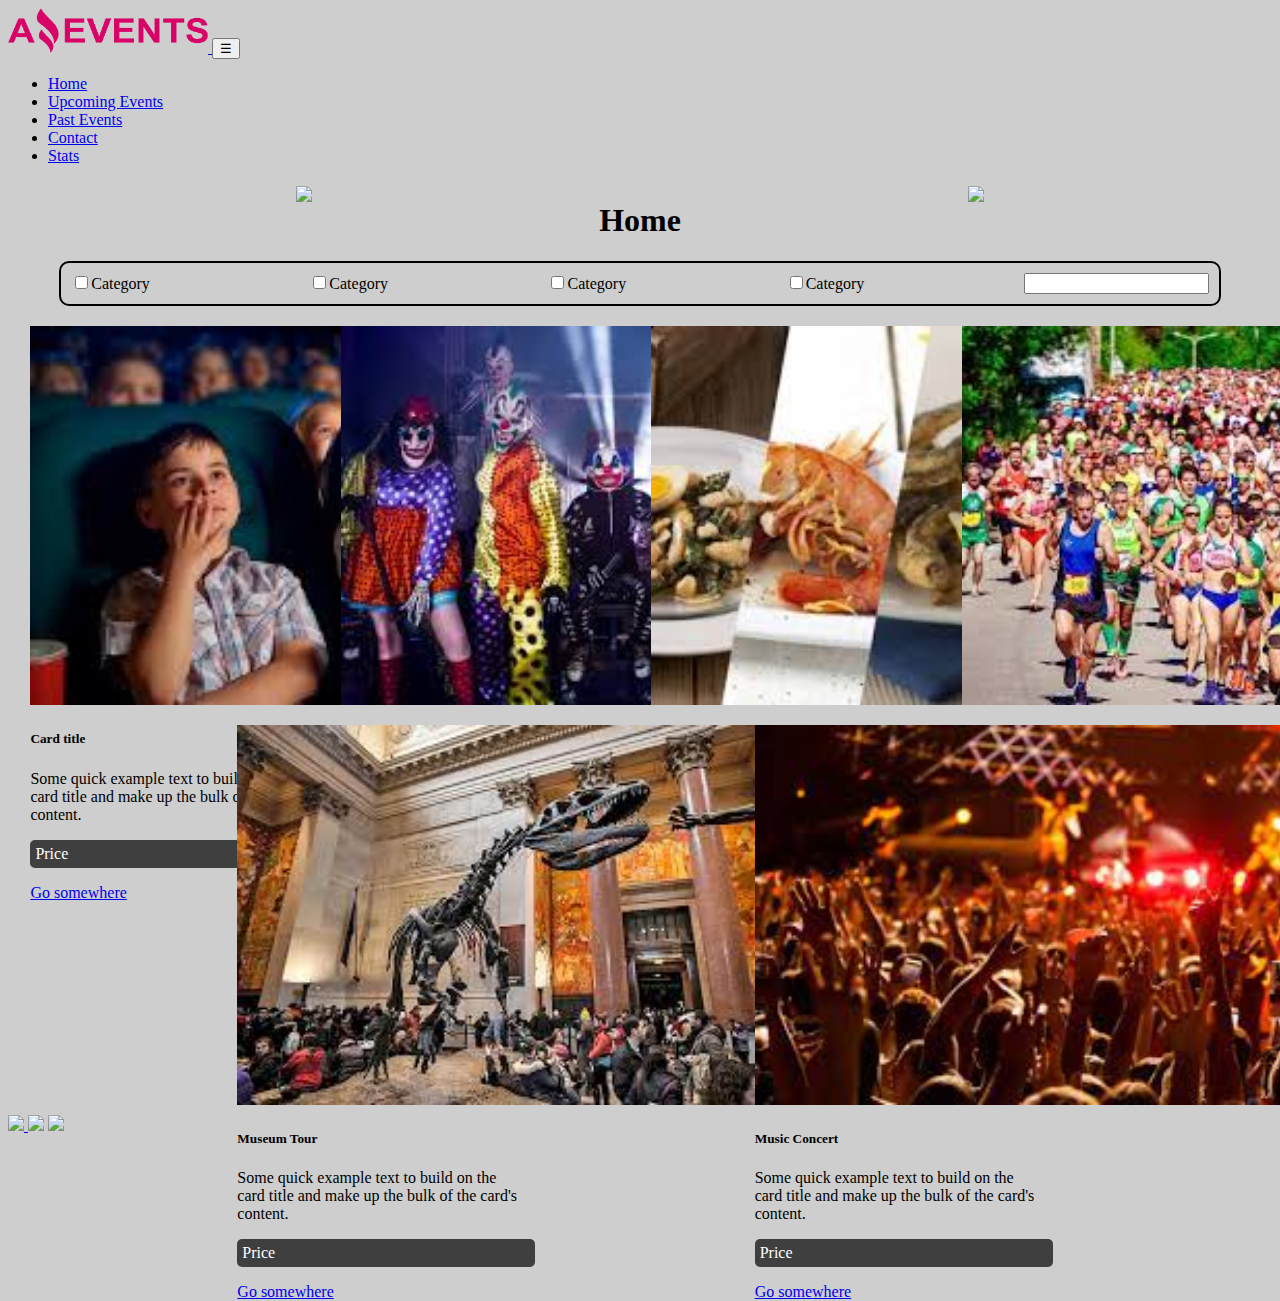
==== index.html @ 32d08e23 "falta details" ====
<!DOCTYPE html>
<html lang="en">
<head>
    <meta charset="UTF-8">
    <meta http-equiv="X-UA-Compatible" content="IE=edge">
    <meta name="viewport" content="width=device-width, initial-scale=1.0">
    <link href="https://cdn.jsdelivr.net/npm/bootstrap@5.3.0-alpha1/dist/css/bootstrap.min.css" rel="stylesheet" integrity="sha384-GLhlTQ8iRABdZLl6O3oVMWSktQOp6b7In1Zl3/Jr59b6EGGoI1aFkw7cmDA6j6gD" crossorigin="anonymous">
    <script src="https://cdn.jsdelivr.net/npm/bootstrap@5.3.0-alpha1/dist/js/bootstrap.bundle.min.js" integrity="sha384-w76AqPfDkMBDXo30jS1Sgez6pr3x5MlQ1ZAGC+nuZB+EYdgRZgiwxhTBTkF7CXvN" crossorigin="anonymous"></script>
    <title>Amazing Events</title>
    <link rel="stylesheet" type="text/css" href="estilos.css">
</head>
<body>
  <nav class="navbar navbar-expand-lg bg-body-tertiary" data-bs-theme="dark" >
    <div class="container-fluid">
      <a class="navbar-brand" href="#">
        <img src="img/Logo Amazing Events.png" alt="Logo" width="200" height="45" class="d-inline-block align-text-top">        
      </a>
      <button class="navbar-toggler" type="button" data-bs-toggle="collapse" data-bs-target="#navbarText" aria-controls="navbarText" aria-expanded="false" aria-label="Toggle navigation">
        <span class="navbar-toggler-icon">☰</span>
      </button>
      <div class="collapse navbar-collapse" id="navbarText">
        <ul class="navbar-nav me-auto mb-2 mb-lg-0">
          <li class="nav-item">
            <a class="nav-link active" aria-current="page" href="#index.html">Home</a>            
          </li>          
          <li class="nav-item">
            <a class="nav-link" href="upcoming.html">Upcoming Events</a>
          </li>
          <li class="nav-item">
            <a class="nav-link" href="past.html">Past Events</a>
          </li>
          <li class="nav-item">
            <a class="nav-link" href="contact.html">Contact</a>
          </li>
          <li class="nav-item">
            <a class="nav-link" href="stats.html">Stats</a>
          </li>
        </ul>       
      </div>
    </div>
  </nav>
  <header class="header">
    <a href="stats.html"><img src="https://www.svgrepo.com/show/87499/left-arrow.svg" width="40px"></a>
    <h1>Home</h1>
    <a href="upcoming.html"><img src="https://cdn-icons-png.flaticon.com/512/1549/1549612.png" width="40px"></a>
  </header>
  <main>
    <div id="mainBar">
      <div><input type="checkbox">Category</div>
      <div><input type="checkbox">Category</div>
      <div><input type="checkbox">Category</div>
      <div><input type="checkbox">Category</div>
      <div><input type="text"></div>
    </div>
    <section id="cards">
    <div class="card" style="width: 18rem;">
      <img src="img/Cinema.jpg" height="100%" class="card-img-top" alt="...">
      <div class="card-body">
        <h5 class="card-title">Card title</h5>
        <p class="card-text">Some quick example text to build on the card title and make up the bulk of the card's content.</p>
        <p class="cardP">Price</p>
        <a href="#" class="btn btn-primary">Go somewhere</a>
      </div>      
    </div>
    <div class="card" style="width: 18rem;">
      <img src="img/Costume_Party.jpg" height="100%" class="card-img-top" alt="Costume Party">
      <div class="card-body">
        <h5 class="card-title">Costume Party</h5>
        <p class="card-text">Some quick example text to build on the card title and make up the bulk of the card's content.</p>
        <p class="cardP">Price</p>
        <a href="#" class="btn btn-primary">Go somewhere</a>
      </div>      
    </div>
    <div class="card" style="width: 18rem;">
      <img src="img/Food_Fair.jpg" height="100%" class="card-img-top" alt="Food Fair">
      <div class="card-body">
        <h5 class="card-title">Food Fair</h5>
        <p class="card-text">Some quick example text to build on the card title and make up the bulk of the card's content.</p>
        <p class="cardP">Price</p>
        <a href="#" class="btn btn-primary">Go somewhere</a>
      </div>      
    </div>
    <div class="card" style="width: 18rem;">
      <img src="img/Marathon.jpg" height="100%" class="card-img-top" alt="Marathon">
      <div class="card-body">
        <h5 class="card-title">Marathon</h5>
        <p class="card-text">Some quick example text to build on the card title and make up the bulk of the card's content.</p>
        <p class="cardP">Price</p>
        <a href="#" class="btn btn-primary">Go somewhere</a>
      </div>      
    </div>
    <div class="card" style="width: 18rem;">
      <img src="img/Museum_Tour.jpg" height="100%" class="card-img-top" alt="Museum Tour">
      <div class="card-body">
        <h5 class="card-title">Museum Tour</h5>
        <p class="card-text">Some quick example text to build on the card title and make up the bulk of the card's content.</p>
        <p class="cardP">Price</p>
        <a href="#" class="btn btn-primary">Go somewhere</a>
      </div>      
    </div>
    <div class="card" style="width: 18rem;">
      <img src="img/Music_Concert.jpg" height="100%" class="card-img-top" alt="Music Concert">
      <div class="card-body">
        <h5 class="card-title">Music Concert</h5>
        <p class="card-text">Some quick example text to build on the card title and make up the bulk of the card's content.</p>
        <p class="cardP">Price</p>
        <a href="#" class="btn btn-primary">Go somewhere</a>
      </div>      
    </div>
  </section>
  </main>
  <footer class="bg-dark text-center text-white" id="footer">  
  <div class="text-center p-3"  id="footerContainer">
    <div id="links"><!-- Facebook -->
    <a class="btn btn-outline-light btn-floating m-1" href="#!" role="button"><i class="fab fa-facebook-f">
        <img src="https://png.pngtree.com/png-vector/20221018/ourmid/pngtree-instagram-icon-png-image_6315974.png" width="30px">
      </i>
    </a>
    

  <!-- Instagram -->
  <a class="btn btn-outline-light btn-floating m-1" href="#!" role="button"
    ><i class="fab fa-instagram"><img src="https://cdn-icons-png.flaticon.com/512/124/124034.png?w=360" width="30px"></i></a>
  <!-- Github -->
  <a class="btn btn-outline-light btn-floating m-1" href="#!" role="button"><i class="fab fa-github"><img src="https://upload.wikimedia.org/wikipedia/commons/thumb/1/1b/Facebook_icon.svg/1200px-Facebook_icon.svg.png" width="30px"></i  ></a>
  </div>
  
</footer>
</body>
</html>
---- estilos.css ----
body{
    background-color: rgb(206, 206, 206);
}
.header{
    background-color: rgb(206, 206, 206);
    text-align: center;
    display: flex;
    flex-direction: row;
    justify-content: space-evenly;
}
.header a{
    margin-top: 5px;
}
main{
    min-height: 403px;
    background-color: rgb(206, 206, 206);
}
#mainBar{
    width:90%;
    margin-left: auto;
    margin-right: auto;
    display: flex;
    flex-direction: row;
    justify-content: space-between;
    flex-wrap: wrap;
    margin-bottom: 10px;
    border:2px solid black;
    padding: 10px;
    border-radius: 10px;
}
#cards{
    display: flex;
    flex-direction: row;
    justify-content: space-evenly;
    flex-wrap: wrap;
}
.card{
    margin:10px 0px;
}
.cardP{
    background-color: rgb(63, 63, 63); 
    color:white;
    padding: 5px;
    border-radius: 5px;
    width: 100%;    
}
#contact{
    width: 80%;
    margin-left: auto;
    margin-right: auto;
    min-height: 403px;
}
#contact form{
    margin: 20px;
    padding: 10px 0px;
    height: 65vh;
}
label{
    font-weight: bolder;
}
#contactForm{
    display: flex;
    flex-direction: column;
    justify-content: center;
    width:50%;
    margin-left: auto;
    margin-right: auto;
}
textarea{
    height: 30vh;
}

input[type="submit"]{
    background-color: blue;
    color:white;
    border-radius: 5px;
    margin-top: 10px;
}
#stats{
    width: 90%;
    margin-left: auto;
    margin-right: auto;
    padding: 5px;
}
#statsTable,th,td,tr{
    border:1px solid black;
    margin-left: auto;
    margin-right: auto;
    padding: 5px;
    text-align: center;
}
tr,td{
    height: 20px;
}
th{
    background-color: rgb(140, 140, 140);
}
.tdresaltado{
    background-color: rgb(203, 202, 202);
}
#footer{
    position: relative;
    bottom: 0;
    width: 100%;
}
#footerContainer{
    display: flex;
    flex-direction: row;
    justify-content: space-between;
}
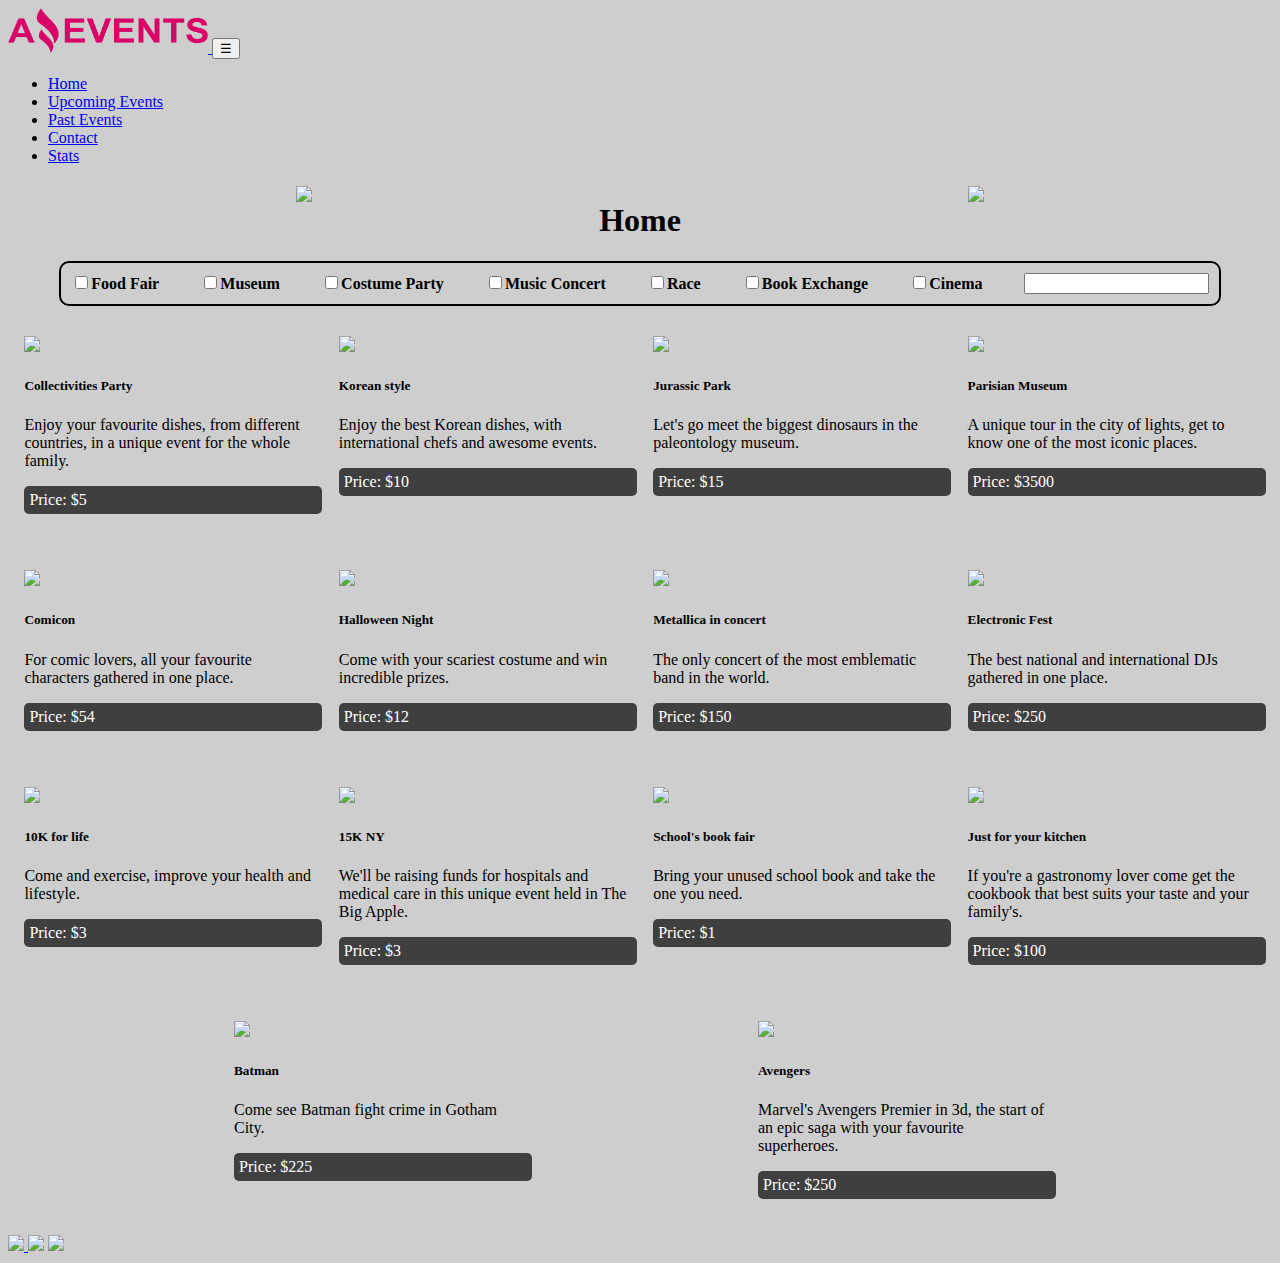
==== commit 5831c382: "html validado" ====
--- a/index.html
+++ b/index.html
@@ -8,11 +8,12 @@
     <script src="https://cdn.jsdelivr.net/npm/bootstrap@5.3.0-alpha1/dist/js/bootstrap.bundle.min.js" integrity="sha384-w76AqPfDkMBDXo30jS1Sgez6pr3x5MlQ1ZAGC+nuZB+EYdgRZgiwxhTBTkF7CXvN" crossorigin="anonymous"></script>
     <title>Amazing Events</title>
     <link rel="stylesheet" type="text/css" href="estilos.css">
+    <script src="events.js" async></script>
 </head>
-<body>
+<body onload="eventosTodos(); crearChecks()" >
   <nav class="navbar navbar-expand-lg bg-body-tertiary" data-bs-theme="dark" >
     <div class="container-fluid">
-      <a class="navbar-brand" href="#">
+      <a class="navbar-brand" href="#index.html">
         <img src="img/Logo Amazing Events.png" alt="Logo" width="200" height="45" class="d-inline-block align-text-top">        
       </a>
       <button class="navbar-toggler" type="button" data-bs-toggle="collapse" data-bs-target="#navbarText" aria-controls="navbarText" aria-expanded="false" aria-label="Toggle navigation">
@@ -46,67 +47,12 @@
   </header>
   <main>
     <div id="mainBar">
-      <div><input type="checkbox">Category</div>
-      <div><input type="checkbox">Category</div>
-      <div><input type="checkbox">Category</div>
-      <div><input type="checkbox">Category</div>
-      <div><input type="text"></div>
+
+      <!--  CHECKBOX GENERADOS DINÁMICAMENTE CON JS  -->
+      
     </div>
-    <section id="cards">
-    <div class="card" style="width: 18rem;">
-      <img src="img/Cinema.jpg" height="100%" class="card-img-top" alt="...">
-      <div class="card-body">
-        <h5 class="card-title">Card title</h5>
-        <p class="card-text">Some quick example text to build on the card title and make up the bulk of the card's content.</p>
-        <p class="cardP">Price</p>
-        <a href="#" class="btn btn-primary">Go somewhere</a>
-      </div>      
-    </div>
-    <div class="card" style="width: 18rem;">
-      <img src="img/Costume_Party.jpg" height="100%" class="card-img-top" alt="Costume Party">
-      <div class="card-body">
-        <h5 class="card-title">Costume Party</h5>
-        <p class="card-text">Some quick example text to build on the card title and make up the bulk of the card's content.</p>
-        <p class="cardP">Price</p>
-        <a href="#" class="btn btn-primary">Go somewhere</a>
-      </div>      
-    </div>
-    <div class="card" style="width: 18rem;">
-      <img src="img/Food_Fair.jpg" height="100%" class="card-img-top" alt="Food Fair">
-      <div class="card-body">
-        <h5 class="card-title">Food Fair</h5>
-        <p class="card-text">Some quick example text to build on the card title and make up the bulk of the card's content.</p>
-        <p class="cardP">Price</p>
-        <a href="#" class="btn btn-primary">Go somewhere</a>
-      </div>      
-    </div>
-    <div class="card" style="width: 18rem;">
-      <img src="img/Marathon.jpg" height="100%" class="card-img-top" alt="Marathon">
-      <div class="card-body">
-        <h5 class="card-title">Marathon</h5>
-        <p class="card-text">Some quick example text to build on the card title and make up the bulk of the card's content.</p>
-        <p class="cardP">Price</p>
-        <a href="#" class="btn btn-primary">Go somewhere</a>
-      </div>      
-    </div>
-    <div class="card" style="width: 18rem;">
-      <img src="img/Museum_Tour.jpg" height="100%" class="card-img-top" alt="Museum Tour">
-      <div class="card-body">
-        <h5 class="card-title">Museum Tour</h5>
-        <p class="card-text">Some quick example text to build on the card title and make up the bulk of the card's content.</p>
-        <p class="cardP">Price</p>
-        <a href="#" class="btn btn-primary">Go somewhere</a>
-      </div>      
-    </div>
-    <div class="card" style="width: 18rem;">
-      <img src="img/Music_Concert.jpg" height="100%" class="card-img-top" alt="Music Concert">
-      <div class="card-body">
-        <h5 class="card-title">Music Concert</h5>
-        <p class="card-text">Some quick example text to build on the card title and make up the bulk of the card's content.</p>
-        <p class="cardP">Price</p>
-        <a href="#" class="btn btn-primary">Go somewhere</a>
-      </div>      
-    </div>
+    <section id="cards" >
+    
   </section>
   </main>
   <footer class="bg-dark text-center text-white" id="footer">  
--- a/estilos.css
+++ b/estilos.css
@@ -13,7 +13,7 @@
     margin-top: 5px;
 }
 main{
-    min-height: 403px;
+    min-height: 749px;
     background-color: rgb(206, 206, 206);
 }
 #mainBar{
@@ -34,16 +34,30 @@
     flex-direction: row;
     justify-content: space-evenly;
     flex-wrap: wrap;
+    
 }
-.card{
+.card{    
     margin:10px 0px;
+    transition: background-color 0.5s, color 0.5s, box-shadow 0.3s;
+}
+
+div[name='eventoItem']:hover{
+    background-color: rgb(130, 130, 130);
+    color: white;
+    box-shadow: 3px 3px 5px 5px rgb(63, 63, 63);
+}
+div[name='eventoItem']:hover .cardP{
+    background-color: black;
+    color: white;   
+    font-weight: bolder;
 }
 .cardP{
     background-color: rgb(63, 63, 63); 
     color:white;
     padding: 5px;
     border-radius: 5px;
-    width: 100%;    
+    width: 100%;
+    transition: background-color 0.5s, color 0.5s, font-weight 0.5s;
 }
 #contact{
     width: 80%;
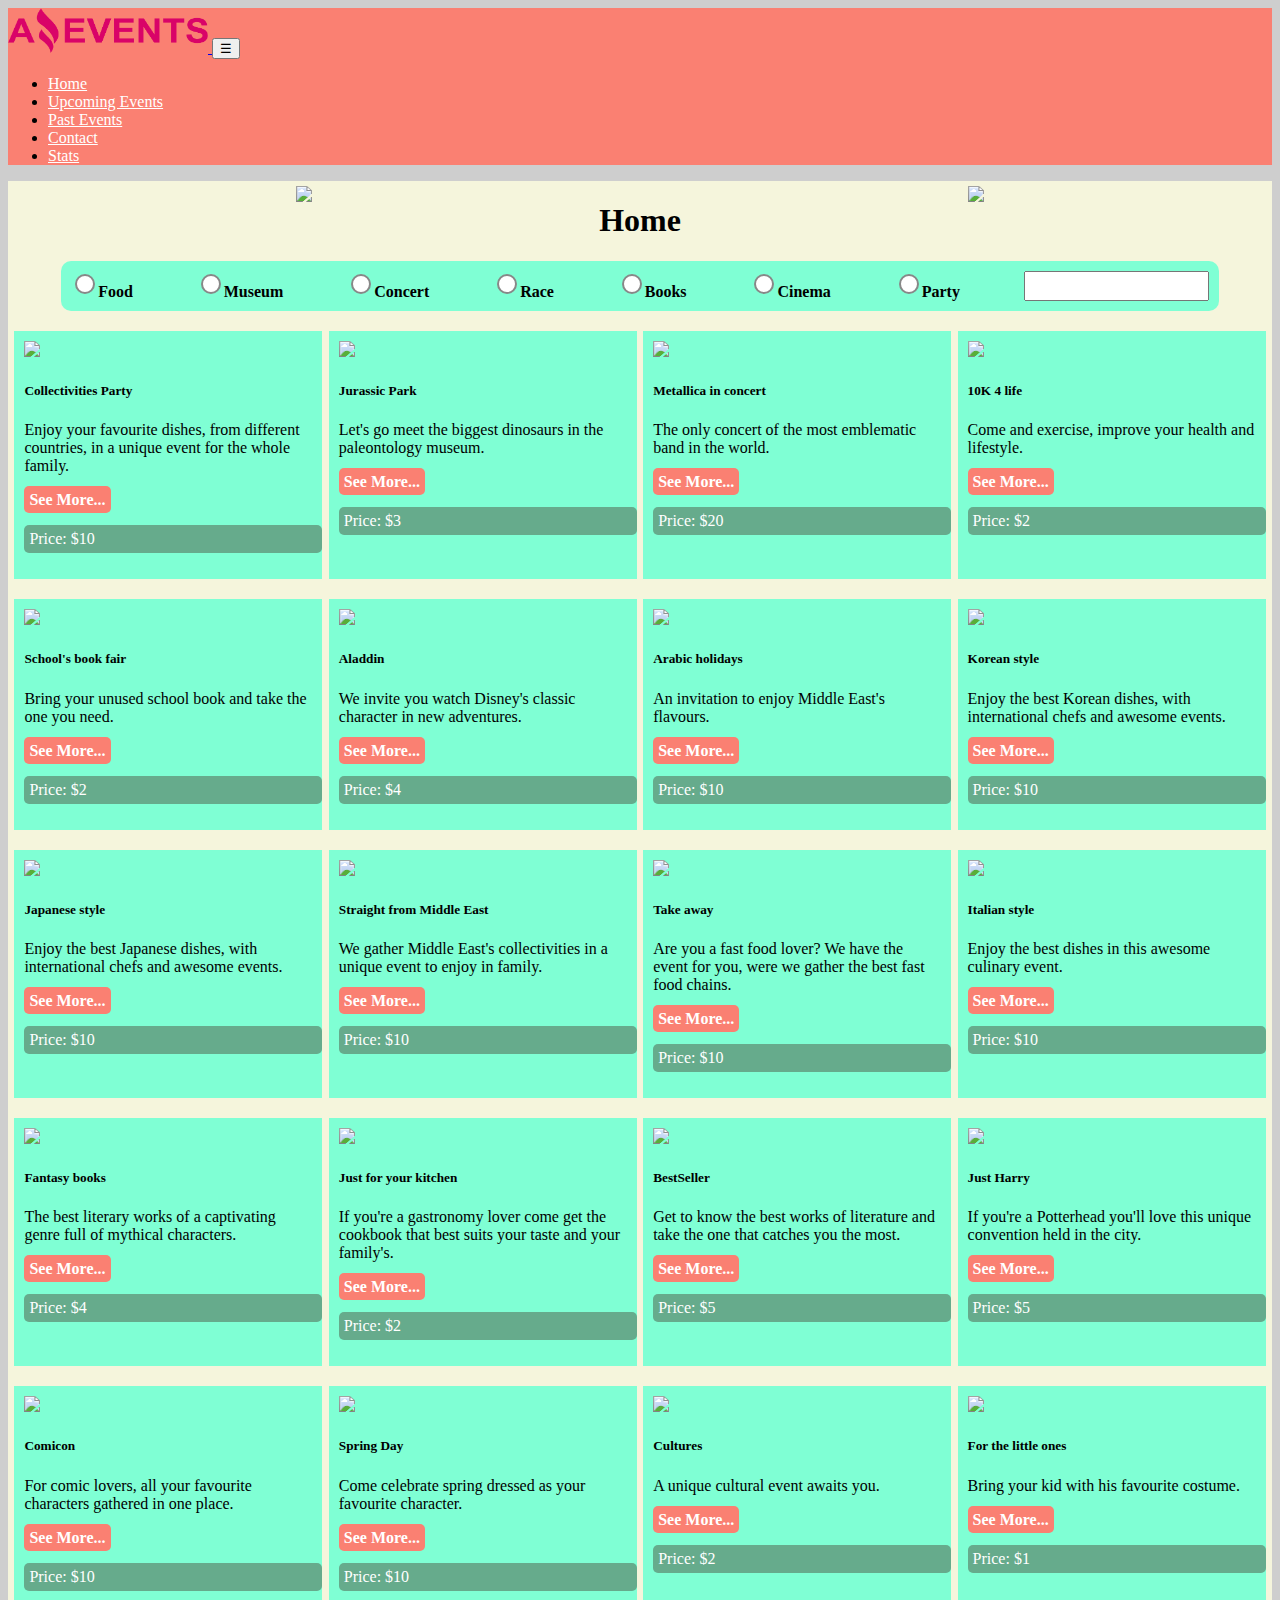
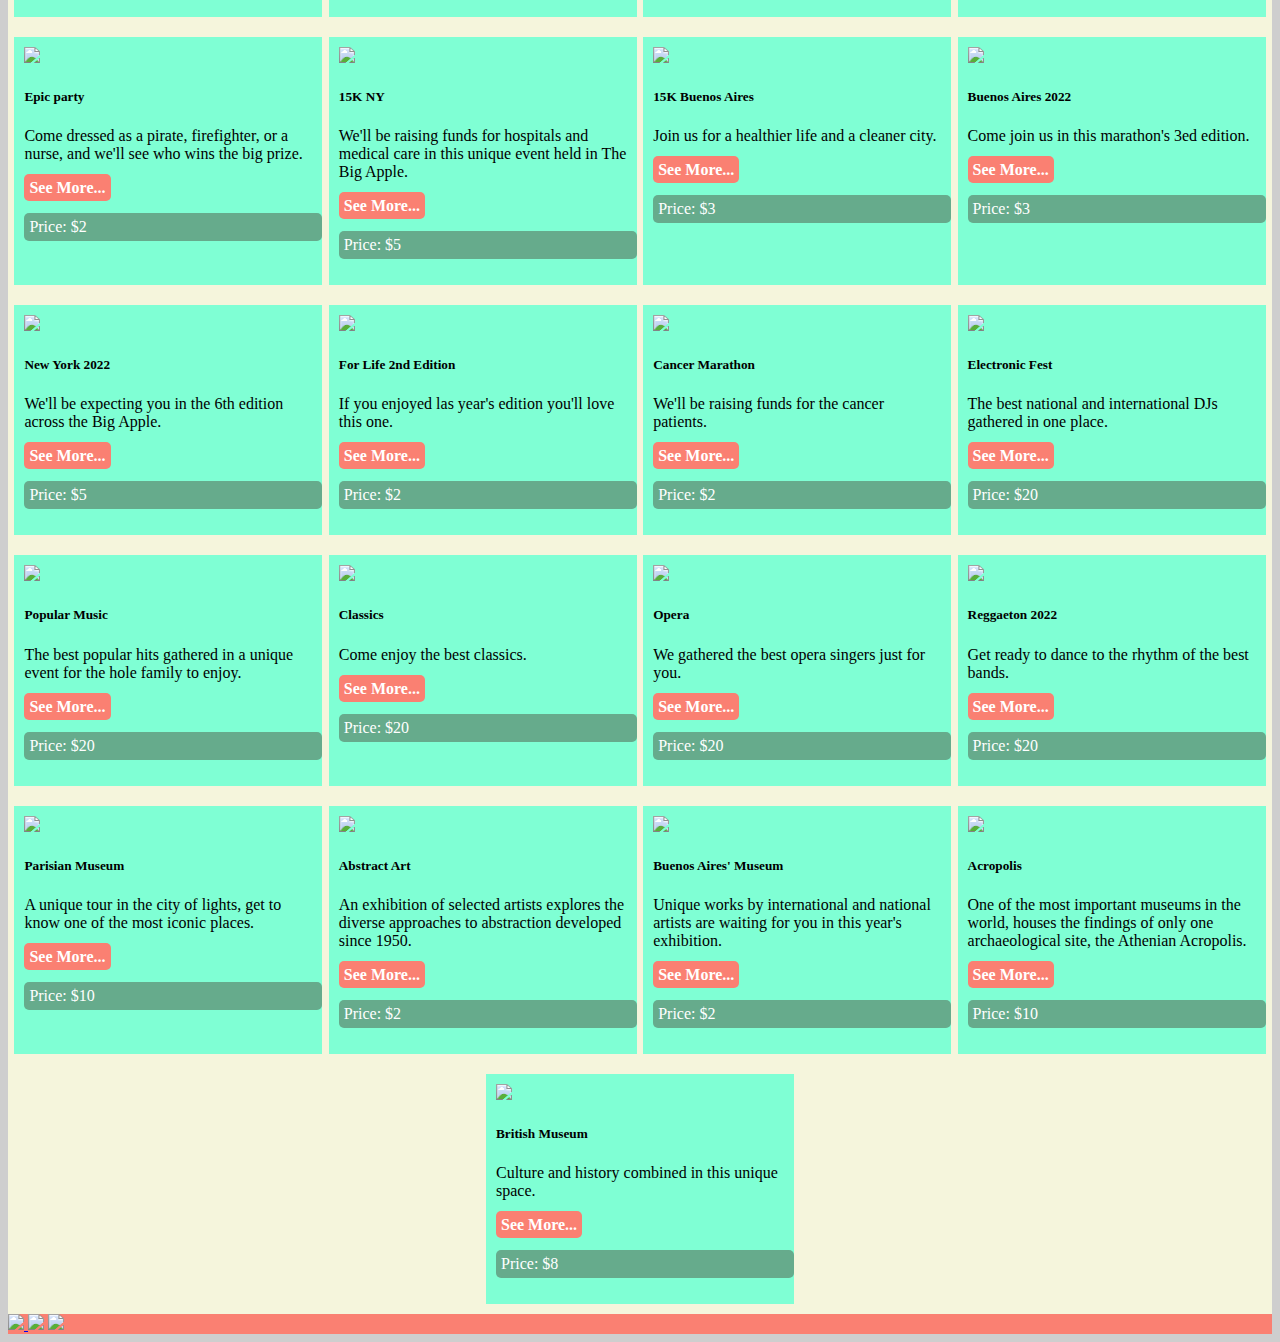
==== commit 74ffed59: "urls imágenes corregidas" ====
--- a/index.html
+++ b/index.html
@@ -11,7 +11,7 @@
     <script src="events.js" async></script>
 </head>
 <body onload="eventosTodos(); crearChecks()" >
-  <nav class="navbar navbar-expand-lg bg-body-tertiary" data-bs-theme="dark" >
+  <nav class="navbar navbar-expand-lg"  id="nav">
     <div class="container-fluid">
       <a class="navbar-brand" href="#index.html">
         <img src="img/Logo Amazing Events.png" alt="Logo" width="200" height="45" class="d-inline-block align-text-top">        
@@ -22,7 +22,7 @@
       <div class="collapse navbar-collapse" id="navbarText">
         <ul class="navbar-nav me-auto mb-2 mb-lg-0">
           <li class="nav-item">
-            <a class="nav-link active" aria-current="page" href="#index.html">Home</a>            
+            <a class="nav-link " aria-current="page" href="#index.html">Home</a>            
           </li>          
           <li class="nav-item">
             <a class="nav-link" href="upcoming.html">Upcoming Events</a>
@@ -55,7 +55,7 @@
     
   </section>
   </main>
-  <footer class="bg-dark text-center text-white" id="footer">  
+  <footer class="text-center text-white" id="footer">  
   <div class="text-center p-3"  id="footerContainer">
     <div id="links"><!-- Facebook -->
     <a class="btn btn-outline-light btn-floating m-1" href="#!" role="button"><i class="fab fa-facebook-f">
--- a/estilos.css
+++ b/estilos.css
@@ -2,8 +2,16 @@
 body{
     background-color: rgb(206, 206, 206);
 }
+.navbar#nav{
+    /*background-color: rgb(62, 136, 246);
+    background-color: #1F271B;*/
+    background-color: salmon;
+}
+.nav-link{
+    color: white;
+}
 .header{
-    background-color: rgb(206, 206, 206);
+    background-color: beige;
     text-align: center;
     display: flex;
     flex-direction: row;
@@ -14,7 +22,7 @@
 }
 main{
     min-height: 749px;
-    background-color: rgb(206, 206, 206);
+    background-color: beige;
 }
 #mainBar{
     width:90%;
@@ -25,9 +33,22 @@
     justify-content: space-between;
     flex-wrap: wrap;
     margin-bottom: 10px;
-    border:2px solid black;
     padding: 10px;
     border-radius: 10px;
+    background-color: aquamarine;
+}
+.check{
+    cursor: pointer;
+    background-color: #fff;
+    width: 20px;
+    height: 20px;
+    appearance: none;
+    border: 2px solid #888;
+    border-radius: 10px;
+}
+input[type="checkbox"]:checked{
+    background-color: rgb(62, 62, 62);
+    color: white;
 }
 #cards{
     display: flex;
@@ -38,26 +59,64 @@
 }
 .card{    
     margin:10px 0px;
+    /*background-color: #66ab8c;*/
+    background-color: aquamarine;
     transition: background-color 0.5s, color 0.5s, box-shadow 0.3s;
+    color:black;
 }
 
 div[name='eventoItem']:hover{
-    background-color: rgb(130, 130, 130);
+    /*background-color: rgb(130, 130, 130);*/
+    background-color: salmon;
     color: white;
     box-shadow: 3px 3px 5px 5px rgb(63, 63, 63);
 }
 div[name='eventoItem']:hover .cardP{
-    background-color: black;
-    color: white;   
+    /*background-color: black;*/
+    background-color: aquamarine;
+    color: black;   
     font-weight: bolder;
 }
+
+
 .cardP{
-    background-color: rgb(63, 63, 63); 
+    /*background-color: rgb(63, 63, 63); */
+    background-color: #66ab8c;
     color:white;
     padding: 5px;
     border-radius: 5px;
     width: 100%;
     transition: background-color 0.5s, color 0.5s, font-weight 0.5s;
+}
+.detailsLink{
+    text-decoration: none;
+    margin-bottom: 5px;
+    background-color: salmon;
+    color:white;
+    border-radius: 5px;
+    padding: 5px;
+    font-weight: bolder;
+}
+
+@keyframes linkanimado {
+    0% {background-color: salmon;
+          color:white;
+        padding-left:5% ;}
+    50%{
+        background-color: beige;
+        color:black;
+        padding-left: 65%;}
+    100%{
+        background-color:salmon;
+        padding-left: 5%;
+    }
+}
+
+div[name='eventoItem']:hover .detailsLink{
+    animation-name: linkanimado;
+    animation-duration: 2s;
+    animation-iteration-count: infinite;
+    animation-timing-function: ease;
 }
 #contact{
     width: 80%;
@@ -117,6 +176,7 @@
     position: relative;
     bottom: 0;
     width: 100%;
+    background-color: salmon;
 }
 #footerContainer{
     display: flex;
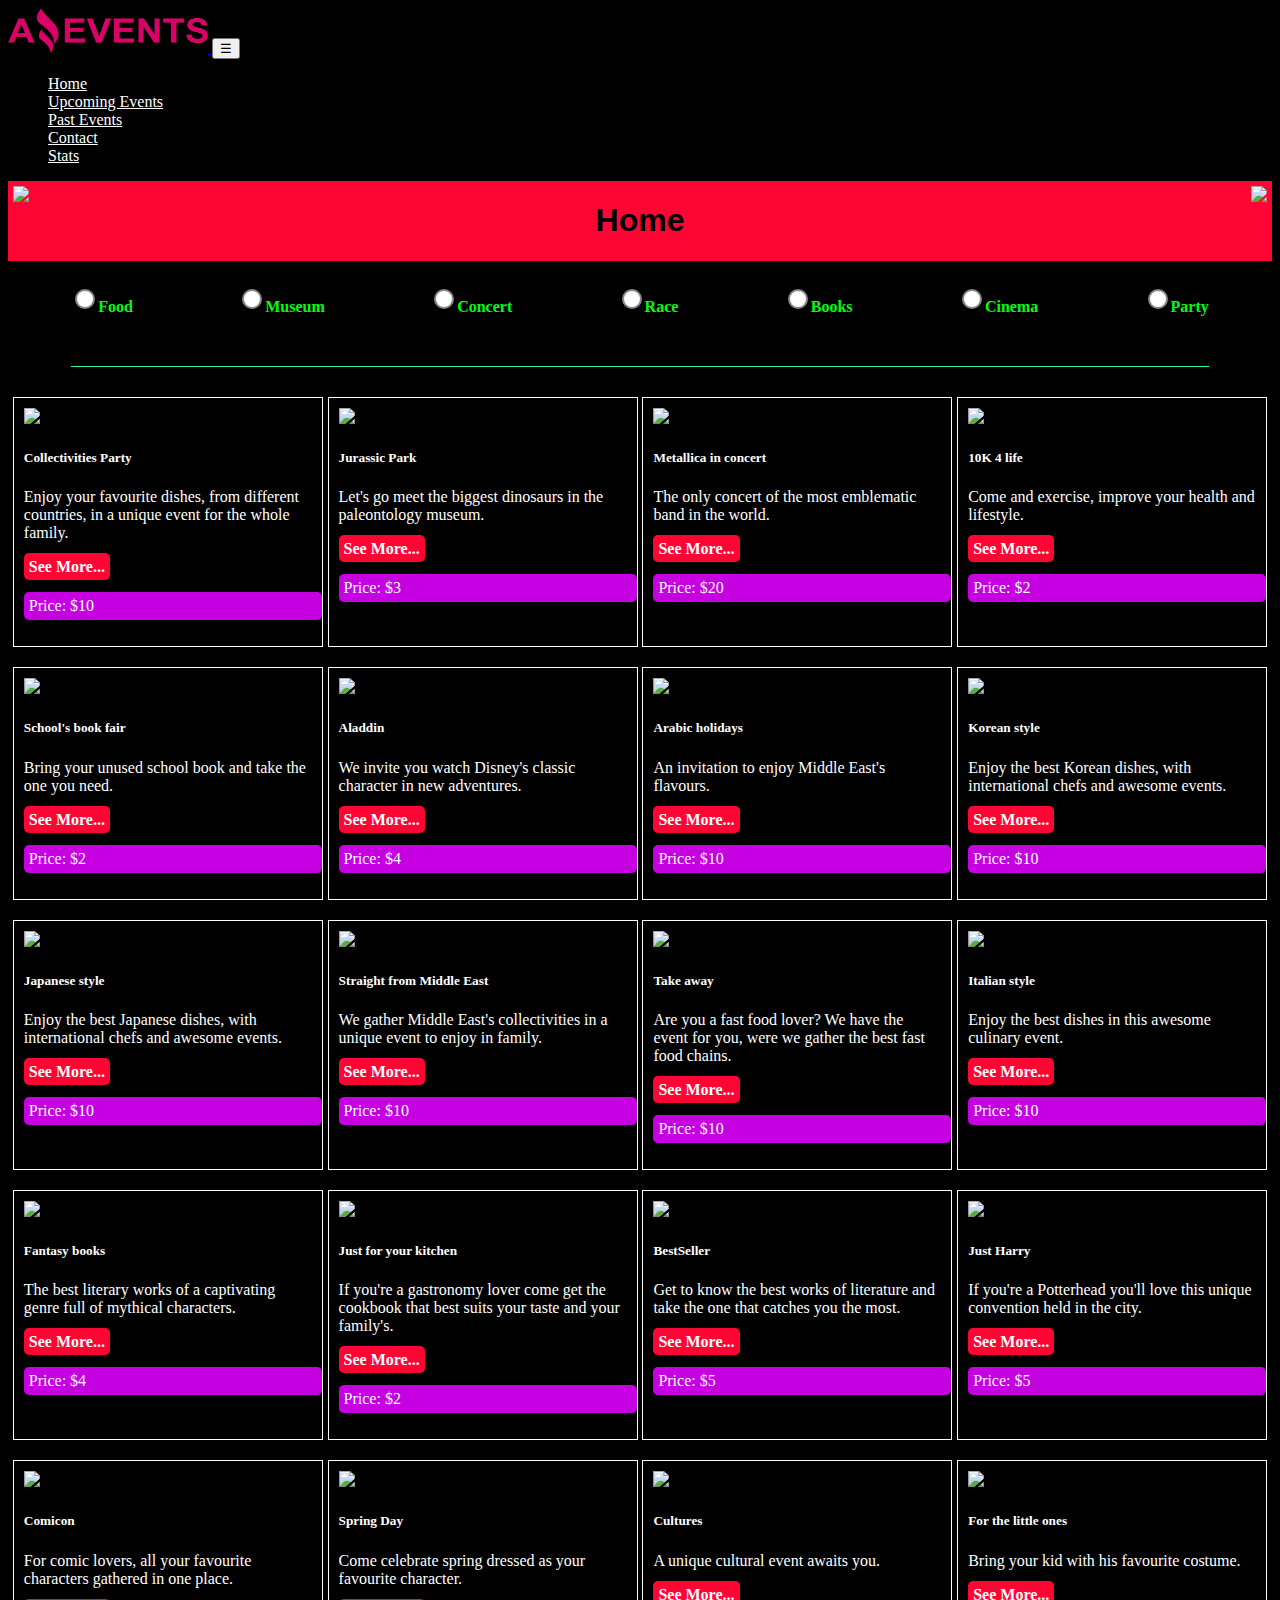
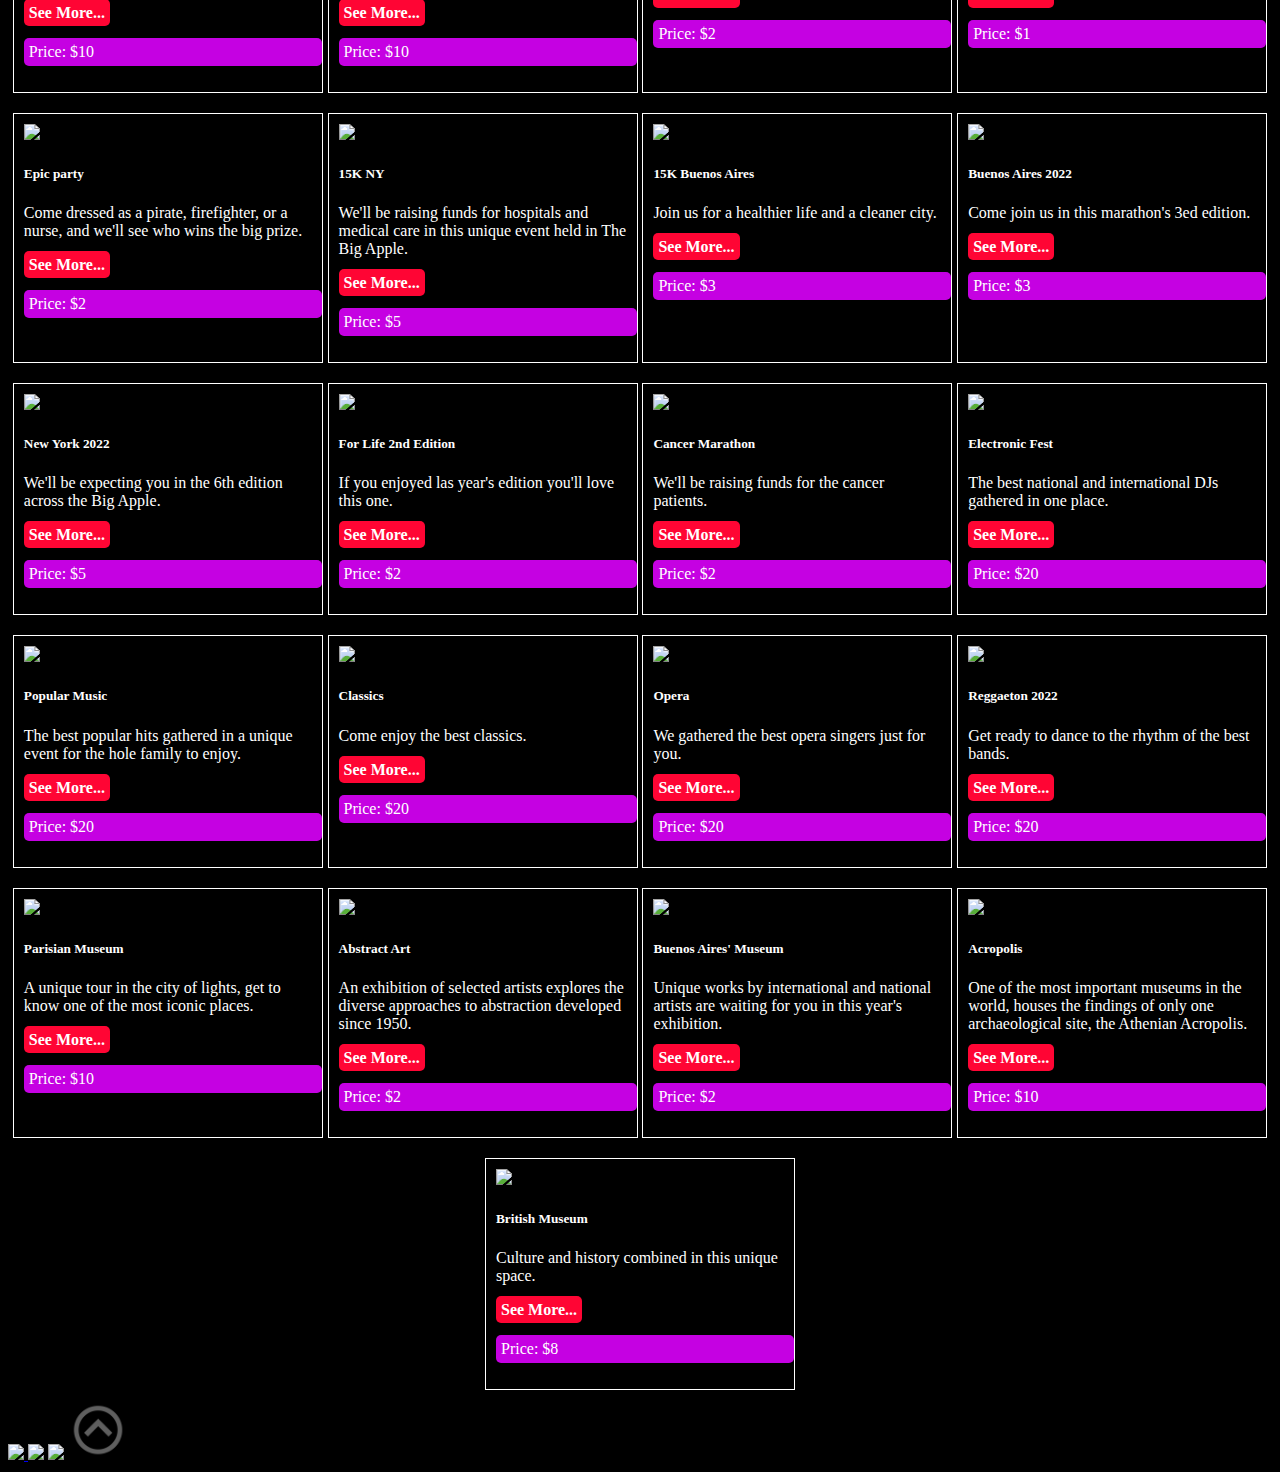
==== commit ab17ce36: "faltan corregir errores de validacion" ====
--- a/index.html
+++ b/index.html
@@ -40,7 +40,7 @@
       </div>
     </div>
   </nav>
-  <header class="header">
+  <header class="header" name="header">
     <a href="stats.html"><img src="https://www.svgrepo.com/show/87499/left-arrow.svg" width="40px"></a>
     <h1>Home</h1>
     <a href="upcoming.html"><img src="https://cdn-icons-png.flaticon.com/512/1549/1549612.png" width="40px"></a>
@@ -51,26 +51,28 @@
       <!--  CHECKBOX GENERADOS DINÁMICAMENTE CON JS  -->
       
     </div>
-    <section id="cards" >
+    <section id="buscados">
+      
+    </section>
+    <section id="cards">
     
   </section>
   </main>
-  <footer class="text-center text-white" id="footer">  
+  <footer class="bg-dark text-center text-white" id="footer">  
   <div class="text-center p-3"  id="footerContainer">
     <div id="links"><!-- Facebook -->
     <a class="btn btn-outline-light btn-floating m-1" href="#!" role="button"><i class="fab fa-facebook-f">
         <img src="https://png.pngtree.com/png-vector/20221018/ourmid/pngtree-instagram-icon-png-image_6315974.png" width="30px">
       </i>
     </a>
-    
-
   <!-- Instagram -->
   <a class="btn btn-outline-light btn-floating m-1" href="#!" role="button"
     ><i class="fab fa-instagram"><img src="https://cdn-icons-png.flaticon.com/512/124/124034.png?w=360" width="30px"></i></a>
   <!-- Github -->
   <a class="btn btn-outline-light btn-floating m-1" href="#!" role="button"><i class="fab fa-github"><img src="https://upload.wikimedia.org/wikipedia/commons/thumb/1/1b/Facebook_icon.svg/1200px-Facebook_icon.svg.png" width="30px"></i  ></a>
+    <a href="#nav"><img src="./img/botonUp.png" width="60px"></a>
   </div>
-  
+  </div>
 </footer>
 </body>
 </html>--- a/estilos.css
+++ b/estilos.css
@@ -1,28 +1,55 @@
 
 body{
-    background-color: rgb(206, 206, 206);
+    background-color: black;
+}
+::-webkit-scrollbar{
+    background-color: black;
+}
+
+::-webkit-scrollbar-button{
+    background-color: blue;
+    color:white;
+}
+
+::-webkit-scrollbar-thumb{
+    background-color: #ff0534;
 }
 .navbar#nav{
-    /*background-color: rgb(62, 136, 246);
-    background-color: #1F271B;*/
-    background-color: salmon;
-}
+    background-color: black;
+}
+
 .nav-link{
     color: white;
 }
+.nav-link:hover{
+    color:#2ef8a0;
+}
+.nav-item:hover{
+    border-radius:50%;
+    font-weight: bold;
+    -webkit-box-shadow:0px 0px 39px 7px rgba(0,252,17,1);
+    -moz-box-shadow: 0px 0px 39px 7px rgba(0,252,17,1);
+    box-shadow: 0px 0px 39px 7px rgba(0,252,17,1);
+}
 .header{
-    background-color: beige;
+    background-color: #ff0534;    
     text-align: center;
     display: flex;
     flex-direction: row;
-    justify-content: space-evenly;
+    justify-content: space-between;
+    font-weight: bolder;
+}
+header h1{
+    font-weight: bolder;
+    font-family:'Franklin Gothic Medium', 'Arial Narrow', Arial, sans-serif;
 }
 .header a{
-    margin-top: 5px;
+        margin: 5px;
 }
 main{
-    min-height: 749px;
-    background-color: beige;
+    /*min-height: 749px;*/
+    min-height: 80vh;
+    background-color: black;
 }
 #mainBar{
     width:90%;
@@ -35,7 +62,14 @@
     margin-bottom: 10px;
     padding: 10px;
     border-radius: 10px;
-    background-color: aquamarine;
+    
+}
+.checkContainer{
+    color:white;
+    margin-top: 15px;
+    height: 4vh;
+    color:rgba(0,252,17,1);
+    
 }
 .check{
     cursor: pointer;
@@ -45,7 +79,9 @@
     appearance: none;
     border: 2px solid #888;
     border-radius: 10px;
-}
+    color:rgb(0, 252, 0);
+}
+
 input[type="checkbox"]:checked{
     background-color: rgb(62, 62, 62);
     color: white;
@@ -59,29 +95,30 @@
 }
 .card{    
     margin:10px 0px;
-    /*background-color: #66ab8c;*/
-    background-color: aquamarine;
-    transition: background-color 0.5s, color 0.5s, box-shadow 0.3s;
-    color:black;
-}
-
+    background-color: black;
+    color:white;
+    border:1px solid white;
+}
+.card-img-top{
+    object-fit: cover;
+    height: 50%;
+}
 div[name='eventoItem']:hover{
-    /*background-color: rgb(130, 130, 130);*/
-    background-color: salmon;
-    color: white;
-    box-shadow: 3px 3px 5px 5px rgb(63, 63, 63);
+    -webkit-box-shadow:0px 0px 39px 7px rgba(0,252,17,1);
+    -moz-box-shadow: 0px 0px 39px 7px rgba(0,252,17,1);
+    box-shadow: 0px 0px 39px 7px rgba(0,252,17,1);
+    animation: bordeanimado 0.5s ease infinite;
 }
 div[name='eventoItem']:hover .cardP{
-    /*background-color: black;*/
-    background-color: aquamarine;
-    color: black;   
-    font-weight: bolder;
+    background-color: rgba(0,252,17,1);
+    font-weight: bolder;
+    animation: priceanimado 2s ease infinite;
+    animation-direction: reverse;
 }
 
 
 .cardP{
-    /*background-color: rgb(63, 63, 63); */
-    background-color: #66ab8c;
+    background-color: #c501e2;
     color:white;
     padding: 5px;
     border-radius: 5px;
@@ -91,23 +128,65 @@
 .detailsLink{
     text-decoration: none;
     margin-bottom: 5px;
-    background-color: salmon;
+    background-color: #ff0534;
     color:white;
     border-radius: 5px;
     padding: 5px;
     font-weight: bolder;
 }
 
+@keyframes bordeanimado {
+    0%{
+        border-color: #ff0534;
+        
+    }
+    10%{
+        
+        border-color: #2ef8a0;
+    }
+    50%{
+        
+        border-color: aqua;
+    }
+    60%{
+        
+        border-color: blue;
+    }
+    70%{
+        
+        border-color: yellow;
+    }
+    90%{
+        
+        border-color: orange;
+    }
+    100%{
+        
+        border-color: red;
+    }
+}
 @keyframes linkanimado {
-    0% {background-color: salmon;
+    0% {background-color: #ff0534;
           color:white;
         padding-left:5% ;}
     50%{
-        background-color: beige;
-        color:black;
+        background-color: #ce11a5;
         padding-left: 65%;}
     100%{
-        background-color:salmon;
+        background-color:#ff0534;
+        padding-left: 5%;
+    }
+}
+
+@keyframes priceanimado {
+    0% {background-color: #ce11a5;
+          color:white;
+        padding-left:5% ;}
+    50%{
+        background-color: #ff0534;
+        padding-left: 65%;}
+    100%{
+        background-color:#ce11a5;
         padding-left: 5%;
     }
 }
@@ -123,12 +202,33 @@
     margin-left: auto;
     margin-right: auto;
     min-height: 403px;
+    color:#2ef8a0;
+    
 }
 #contact form{
     margin: 20px;
     padding: 10px 0px;
     height: 65vh;
 }
+input[type="text"], textarea,input[type="email"], input[type="search"]{
+ background-color: black;
+ height: 5vh;
+ color:white;
+ font-weight: bold;
+ font-size: larger;
+ border:none;
+ width: 100%;
+ border-bottom: #2ef8a0 1px solid;
+ text-align: center;
+}
+
+input[type="text"]:focus, textarea:focus,input[type="email"]:active{
+    background-color: black;    
+    color:white;
+    border:none;
+    border-bottom: #2ef8a0 1px solid;
+   }
+
 label{
     font-weight: bolder;
 }
@@ -176,10 +276,35 @@
     position: relative;
     bottom: 0;
     width: 100%;
-    background-color: salmon;
+    background-color: black;
 }
 #footerContainer{
     display: flex;
     flex-direction: row;
     justify-content: space-between;
+}
+
+#details{
+    display: flex;
+    flex-direction: column;
+    width:60%;
+    margin-left: auto;
+    margin-right: auto;
+}
+#details h2{
+    text-align: center;
+}
+#details article p{
+    width: 80%;
+    margin-left: auto;
+    margin-right: auto;
+}
+#details article{
+    display: flex;
+    flex-direction: row;
+}
+#buscados{
+    display: flex;
+    flex-direction: row;
+    flex-wrap: wrap;
 }